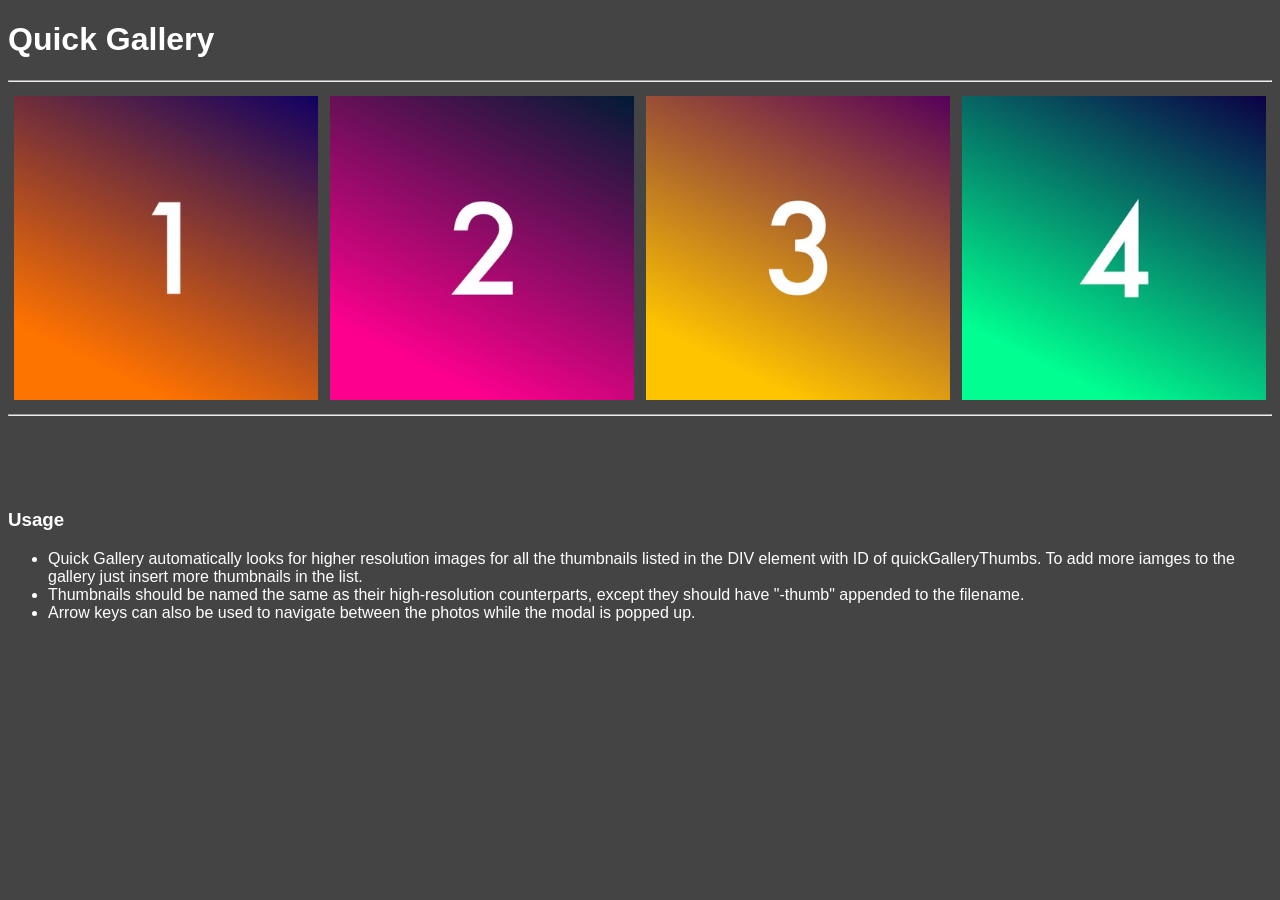
==== index.html @ 31c4114d "Renamed example file to index.html." ====
<!DOCTYPE html>
<html>
<head>
	<meta charset="utf-8">
	<meta name="viewport" content="width=device-width, initial-scale=1">
	<meta http-equiv="x-ua-compatible" content="ie=edge,chrome=1">
	
	<title>Quick Gallery</title>

	<link rel="stylesheet" type="text/css" href="css/quick-gallery.css">
</head>
<body>


<h1>Quick Gallery</h1>
<hr>




<!-- Quick Gallery Overlay -->
<div id="quickGalleryPopup" style="display: none;">
	<div id="quickGalleryLeftButton" class="quickGalleryNav">&#x276E;</div>
	<div id="quickGalleryRightButton" class="quickGalleryNav">&#x276F;</div>
	<img id="quickGalleryMainImage" src="">
	<div id="quickGalleryCloseButton">&times;</div>
</div>
<!-- Quick Gallery Thumbnails -->
<div id="quickGalleryThumbs" class="quickGalleryThumbs clearfix">
	<img src="qg-img/image1-thumb.jpg">
	<img src="qg-img/image2-thumb.jpg">
	<img src="qg-img/image3-thumb.jpg">
	<img src="qg-img/image4-thumb.jpg">
</div>

<hr>


<h3>Usage</h3>

<ul>
	<li>Quick Gallery automatically looks for higher resolution images for all the thumbnails listed in the DIV element with ID of quickGalleryThumbs. To add more iamges to the gallery just insert more thumbnails in the list.</li>
	<li>Thumbnails should be named the same as their high-resolution counterparts, except they should have  "-thumb" appended to the filename.</li>
	<li>Arrow keys can also be used to navigate between the photos while the modal is popped up.</li>
</ul>



<script type="text/javascript" src="js/quick-gallery.js"></script>


</body>
</html>
---- css/quick-gallery.css ----
/* Example Styles */
body {
	font-family: Futura, sans-serif;
	background: #444;
	color: #fff;
}
h3 {
	margin-top: 5em;
}
.clearfix:before,
.clearfix:after {
	content: "";
	display: table;
} 
.clearfix:after {
	clear: both;
}
.clearfix {
	zoom: 1; 
}


/* Quick Gallery Thumbnails */
.quickGalleryThumbs img {
	display: block;
	float: left;
	margin: 0.5%;
	padding: 0;
	border: none;
	width: 24%;
	cursor: pointer;
}


/* Quick Gallery Styles */
#quickGalleryPopup {
	position: fixed;
	z-index: 1000;
	top: 0;
	left: 0;
	background: rgba(0, 0, 0, 0.8);
	height: 100vh;
	width: 100%;
	user-select: none;
}
.quickGalleryNav {
	position: absolute;
	top: 50%;
	transform: translateY(-50%);
	margin: 0 5px;
	color: #fff;
	text-align: center;
	font-size: 50px;
	cursor: pointer;
}
#quickGalleryRightButton {
	right: 0;
}
#quickGalleryMainImage {
	position: absolute;
	display: block;
	max-width: 75%;
	max-height: 90vh;
	padding: 20px;
	background: #fff;
	top: 50%;
	left: 50%;
	transform: translate(-50%, -50%);
}
#quickGalleryCloseButton {
	width: 50px;
	height: 50px;
	position: fixed;
	top: 0;
	right: 0;
	font-size: 50px;
	font-weight: bolder;
	color: #fff;
	cursor: pointer;
	text-align: center;
}
@media screen and (max-width: 550px) {
	#quickGalleryMainImage {
		padding: 10px;
	}
}
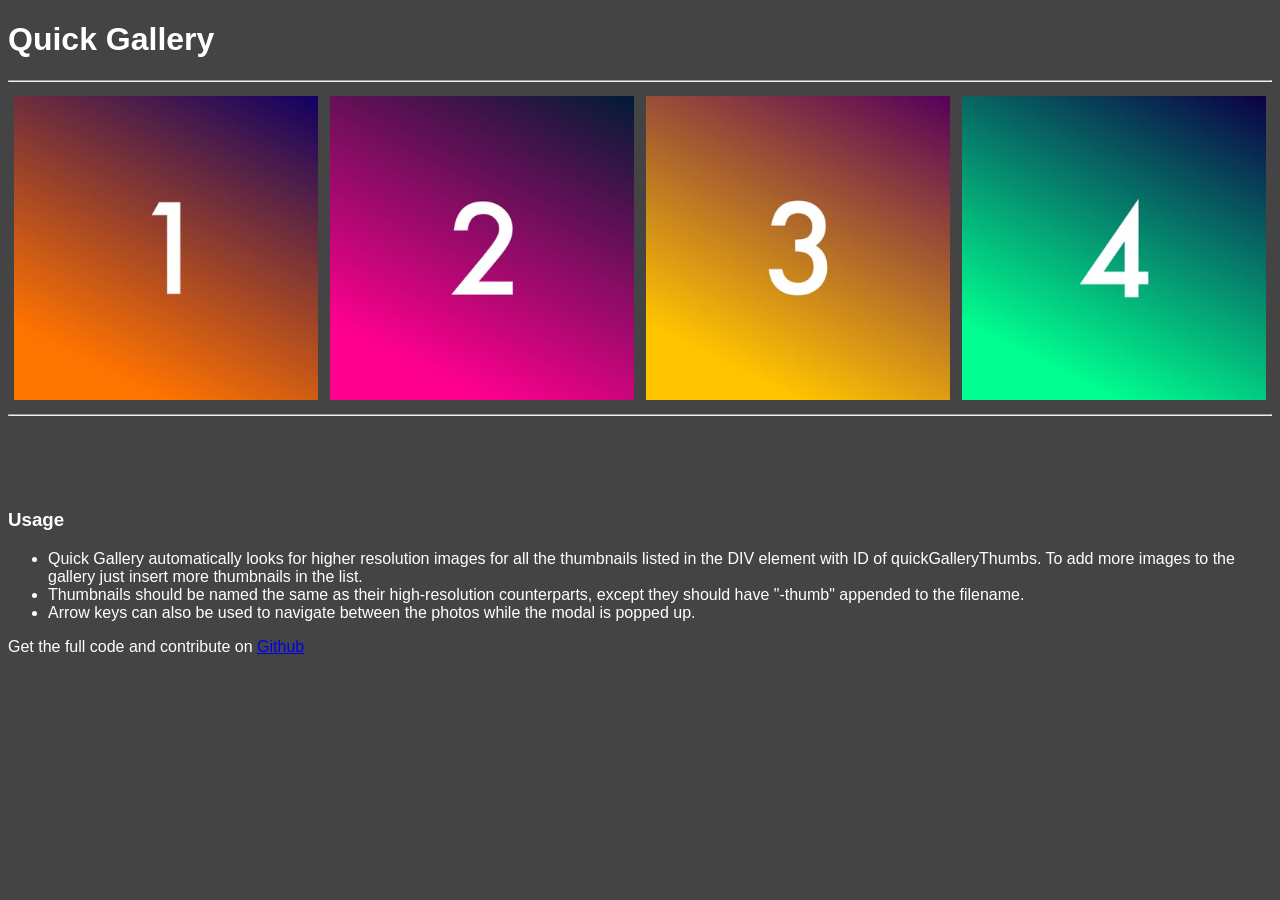
==== commit 0d739524: "Added link to repo in example file." ====
--- a/index.html
+++ b/index.html
@@ -39,11 +39,12 @@
 <h3>Usage</h3>
 
 <ul>
-	<li>Quick Gallery automatically looks for higher resolution images for all the thumbnails listed in the DIV element with ID of quickGalleryThumbs. To add more iamges to the gallery just insert more thumbnails in the list.</li>
+	<li>Quick Gallery automatically looks for higher resolution images for all the thumbnails listed in the DIV element with ID of quickGalleryThumbs. To add more images to the gallery just insert more thumbnails in the list.</li>
 	<li>Thumbnails should be named the same as their high-resolution counterparts, except they should have  "-thumb" appended to the filename.</li>
 	<li>Arrow keys can also be used to navigate between the photos while the modal is popped up.</li>
 </ul>
 
+<p>Get the full code and contribute on <a href="https://github.com/daveygm/quick-gallery">Github</a></p>
 
 
 <script type="text/javascript" src="js/quick-gallery.js"></script>
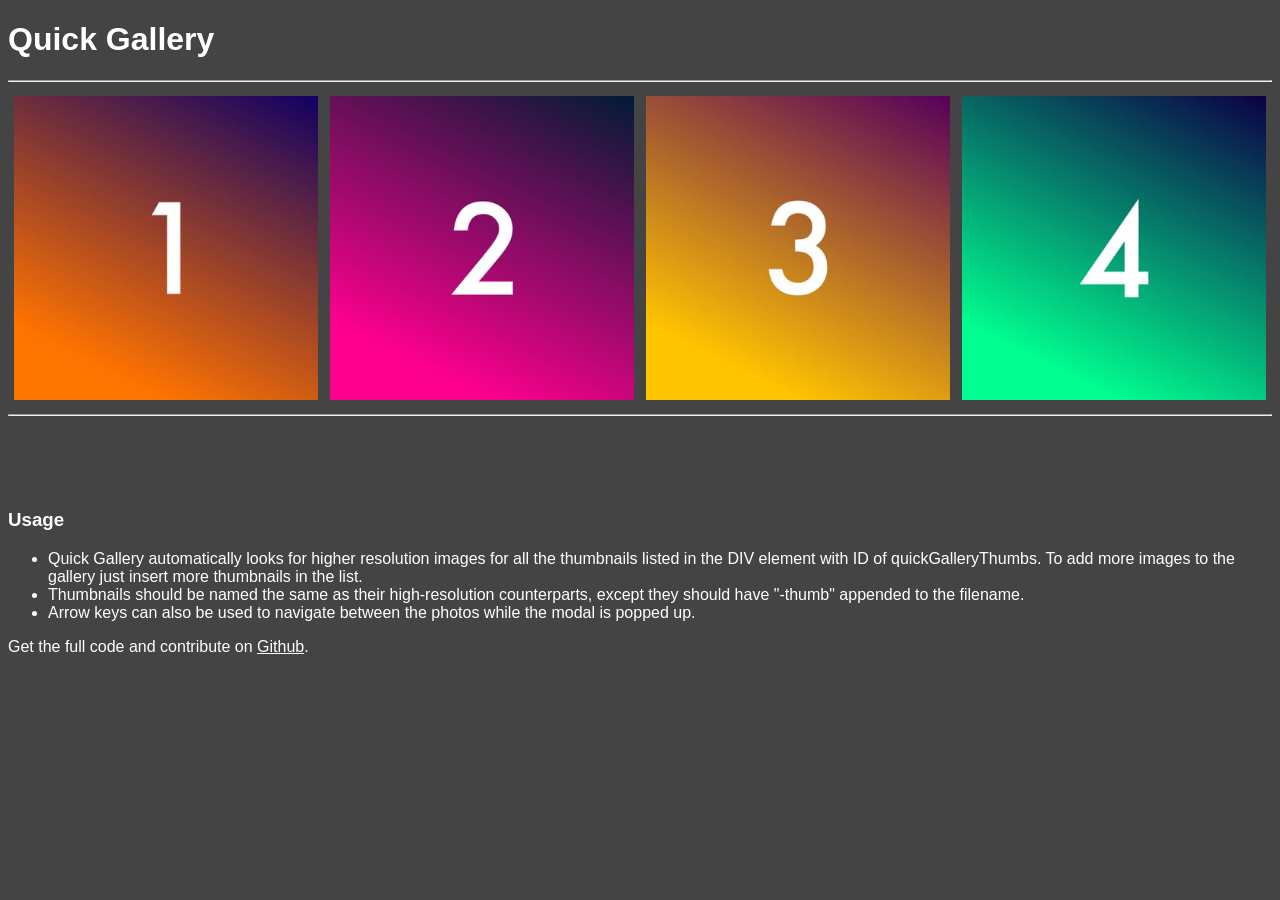
==== commit 7da73864: "Fixes for example gallery." ====
--- a/index.html
+++ b/index.html
@@ -44,7 +44,7 @@
 	<li>Arrow keys can also be used to navigate between the photos while the modal is popped up.</li>
 </ul>
 
-<p>Get the full code and contribute on <a href="https://github.com/daveygm/quick-gallery">Github</a></p>
+<p>Get the full code and contribute on <a href="https://github.com/daveygm/quick-gallery">Github</a>.</p>
 
 
 <script type="text/javascript" src="js/quick-gallery.js"></script>
--- a/css/quick-gallery.css
+++ b/css/quick-gallery.css
@@ -2,6 +2,8 @@
 body {
 	font-family: Futura, sans-serif;
 	background: #444;
+}
+body, a {
 	color: #fff;
 }
 h3 {
